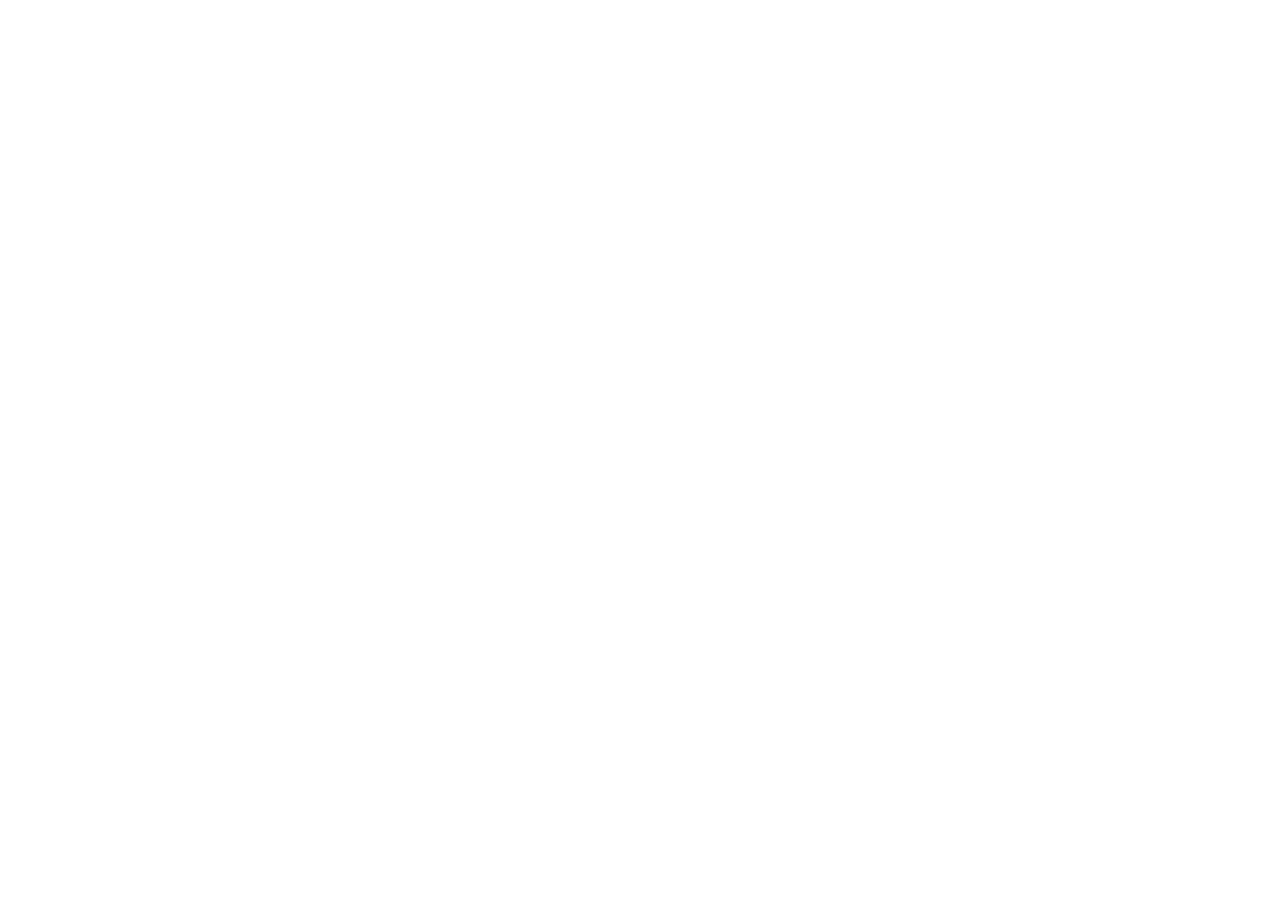
==== index.html @ 70858514 "Initial design" ====
<!DOCTYPE html>
<html lang="en">
<head>
  <meta charset="UTF-8">
  <meta http-equiv="X-UA-Compatible" content="IE=edge">
  <meta name="viewport" content="width=device-width, initial-scale=1.0">
  <title>Relative Placement Tool</title>
</head>
<body>
  
</body>
</html>
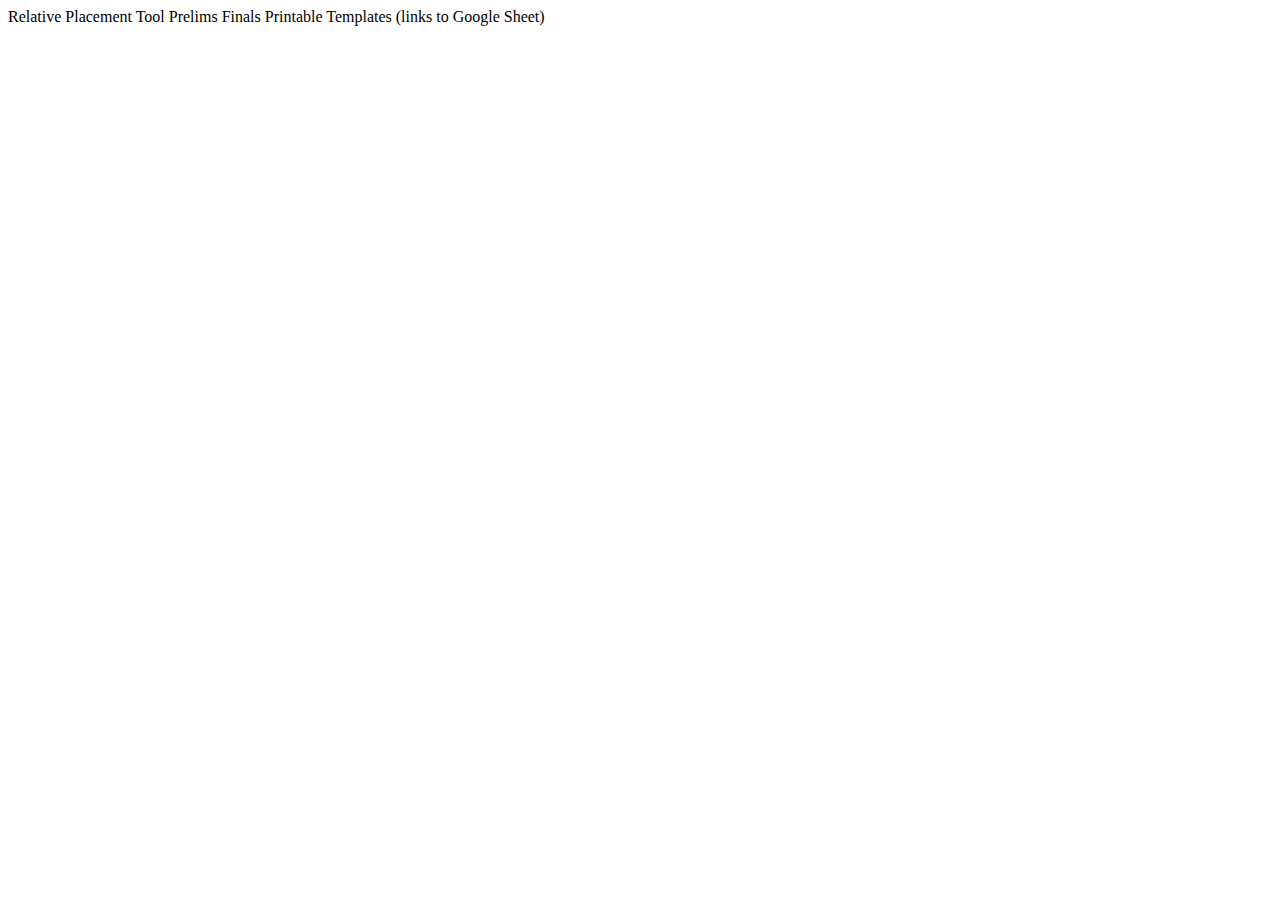
==== commit fe51a5fd: "intial folder init" ====
--- a/index.html
+++ b/index.html
@@ -8,5 +8,18 @@
 </head>
 <body>
   
+  <header>
+    <nav>
+      Relative Placement Tool
+      Prelims
+      Finals
+      Printable Templates (links to Google Sheet)
+    </nav>
+  </header>
+  
+  
+  
+
+  
 </body>
 </html>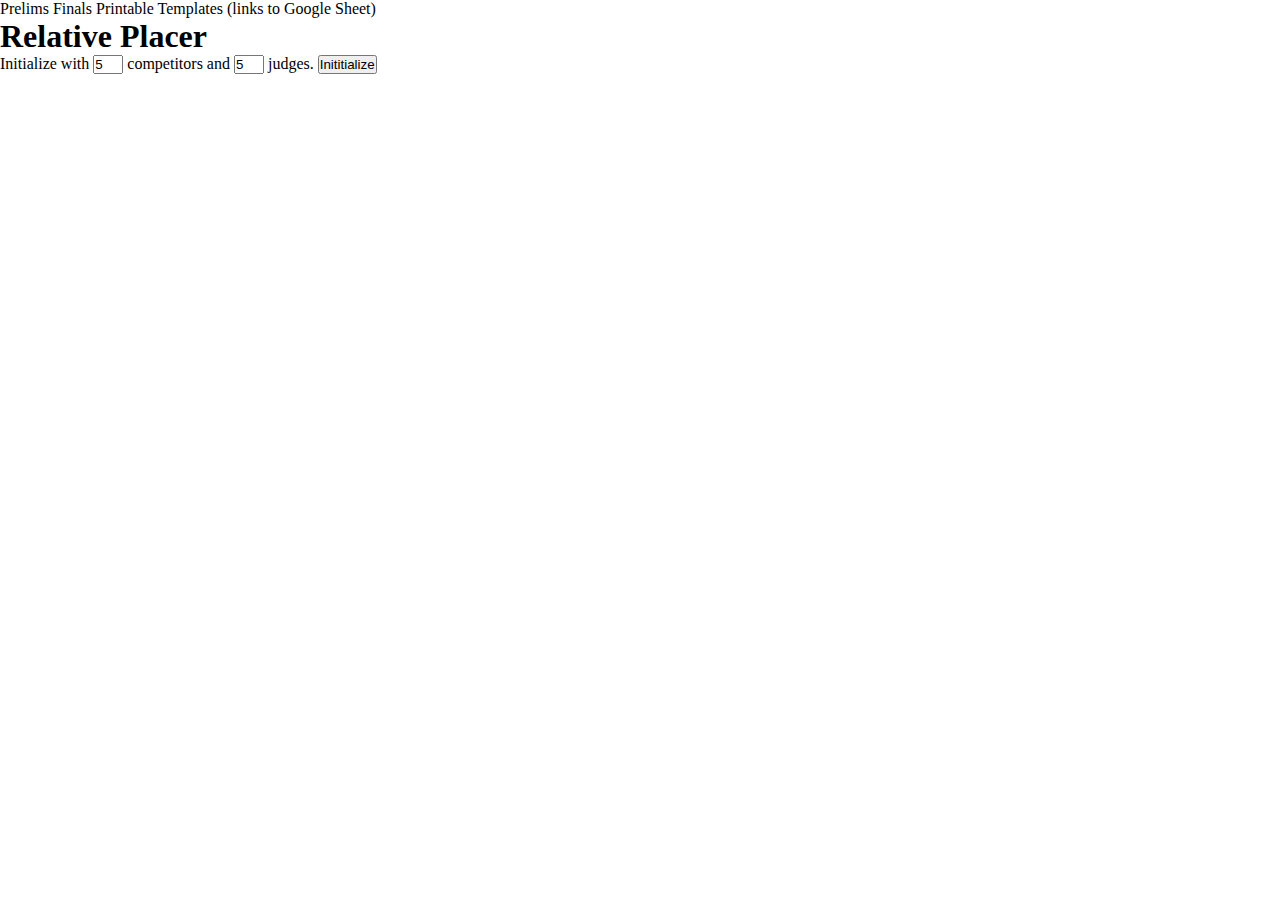
==== commit 427b1071: "IT'S WORKING!" ====
--- a/index.html
+++ b/index.html
@@ -4,22 +4,40 @@
   <meta charset="UTF-8">
   <meta http-equiv="X-UA-Compatible" content="IE=edge">
   <meta name="viewport" content="width=device-width, initial-scale=1.0">
+  <link rel="stylesheet" type="text/css" href="./scss/index.css" />
   <title>Relative Placement Tool</title>
 </head>
 <body>
   
   <header>
     <nav>
-      Relative Placement Tool
       Prelims
       Finals
       Printable Templates (links to Google Sheet)
     </nav>
   </header>
   
+  <main>
+    <h1>Relative Placer</h1>
+
+    <form name="form-initialize" id="form-initialize" class="form-init">
+      <span>Initialize with </span><input type="text" class="nb-input" id="nb-comps" value="5"><label for="nb-comps"> competitors</label> <span>and</span> <input type="text" class="nb-input" id="nb-judges" value="5"><label for="nb-judges"> judges</label>. <button type="submit">Inititialize</button>
+    </form>
+
+    <form name="form-results" id="form-results" class="form-results">
+      <div class="comp-list" id="comp-list">
+        <!-- Dynamic table here -->
+      </div>
+      <button type="submit" id="run-button">Run relative placement</button>
+    </form>
+
+    <div class="comp-list" id="comp-results">
+      <!-- Dynamic results here -->
+    </div>
+
+  </main>
   
-  
-
+<script src="./js/script.js"></script>
   
 </body>
 </html>--- a/scss/index.css
+++ b/scss/index.css
@@ -0,0 +1,26 @@
+* {
+  box-sizing: border-box;
+  margin: 0px;
+  padding: 0px;
+}
+
+.nb-input {
+  width: 30px;
+}
+
+.separator {
+  background-color: #000000;
+  width: 10px;
+}
+
+.comp-card {
+  display: flex;
+  flex-direction: row;
+  justify-content: center;
+  align-items: center;
+  flex-wrap: nowrap;
+}
+
+#run-button {
+  display: none;
+}/*# sourceMappingURL=index.css.map */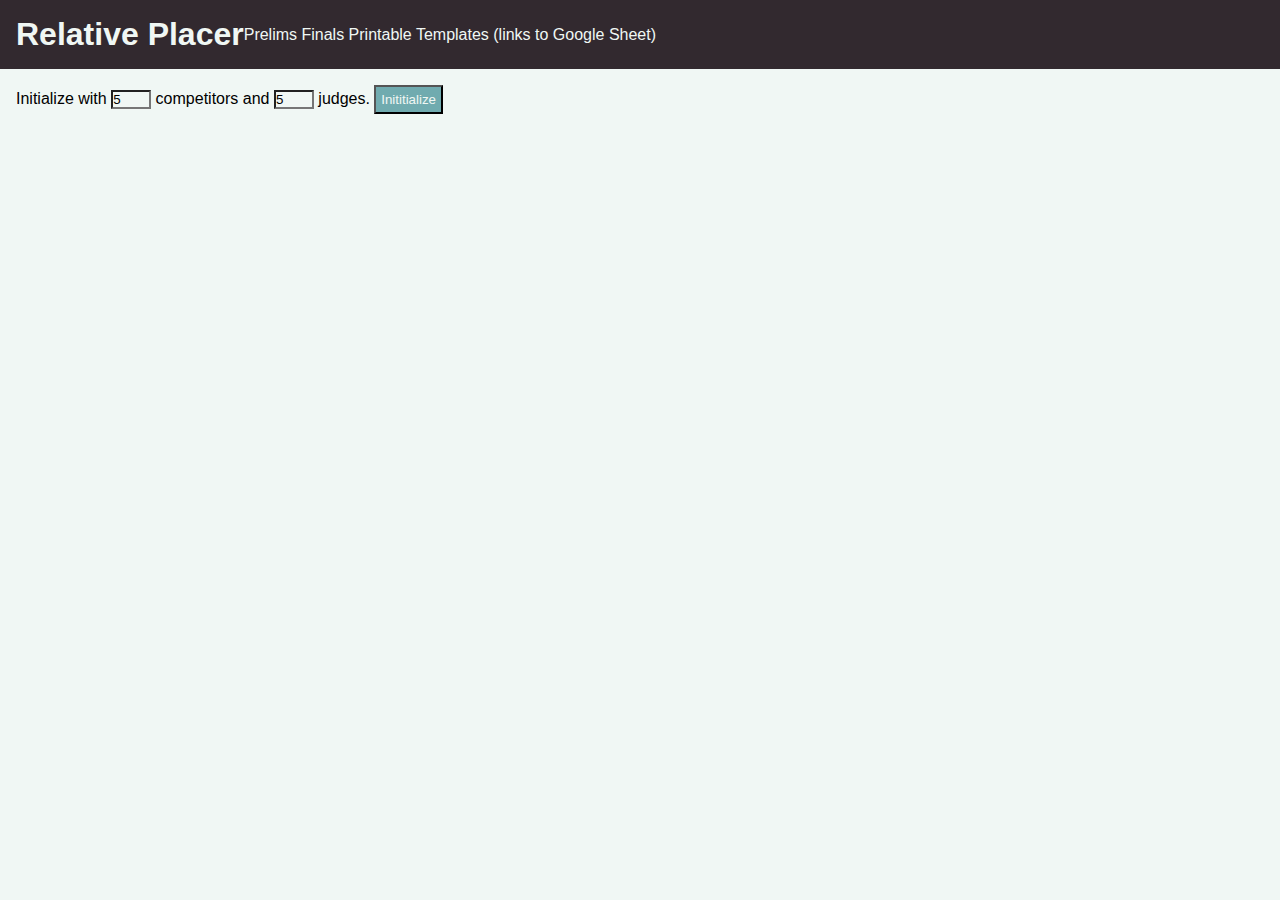
==== commit d3d93886: "starting cosmetic changes, which we all know I LOVE" ====
--- a/index.html
+++ b/index.html
@@ -10,18 +10,18 @@
 <body>
   
   <header>
-    <nav>
+    <nav class="nav">
+      <h1>Relative Placer</h1>
       Prelims
       Finals
       Printable Templates (links to Google Sheet)
     </nav>
   </header>
   
-  <main>
-    <h1>Relative Placer</h1>
+  <main class="main">
 
     <form name="form-initialize" id="form-initialize" class="form-init">
-      <span>Initialize with </span><input type="text" class="nb-input" id="nb-comps" value="5"><label for="nb-comps"> competitors</label> <span>and</span> <input type="text" class="nb-input" id="nb-judges" value="5"><label for="nb-judges"> judges</label>. <button type="submit">Inititialize</button>
+      <span>Initialize with </span><input type="number" class="nb-input" id="nb-comps" value="5"><label for="nb-comps"> competitors</label> <span>and</span> <input type="number" class="nb-input" id="nb-judges" value="5"><label for="nb-judges"> judges</label>. <button type="submit">Inititialize</button>
     </form>
 
     <form name="form-results" id="form-results" class="form-results">
--- a/scss/index.css
+++ b/scss/index.css
@@ -2,10 +2,16 @@
   box-sizing: border-box;
   margin: 0px;
   padding: 0px;
+  font-family: Verdana, Geneva, Tahoma, sans-serif;
+  background-color: #F0F7F4;
+}
+
+h1 {
+  background-color: #32292F;
 }
 
 .nb-input {
-  width: 30px;
+  width: 40px;
 }
 
 .separator {
@@ -23,4 +29,25 @@
 
 #run-button {
   display: none;
+}
+
+.nav {
+  background-color: #32292F;
+  color: #F0F7F4;
+  padding: 1rem 0rem 1rem 1rem;
+  display: flex;
+  flex-direction: row;
+  justify-content: flex-start;
+  align-items: center;
+  flex-wrap: nowrap;
+}
+
+.main {
+  padding: 1rem;
+}
+
+button {
+  padding: 0.3rem;
+  background-color: #70ABAF;
+  color: #F0F7F4;
 }/*# sourceMappingURL=index.css.map */